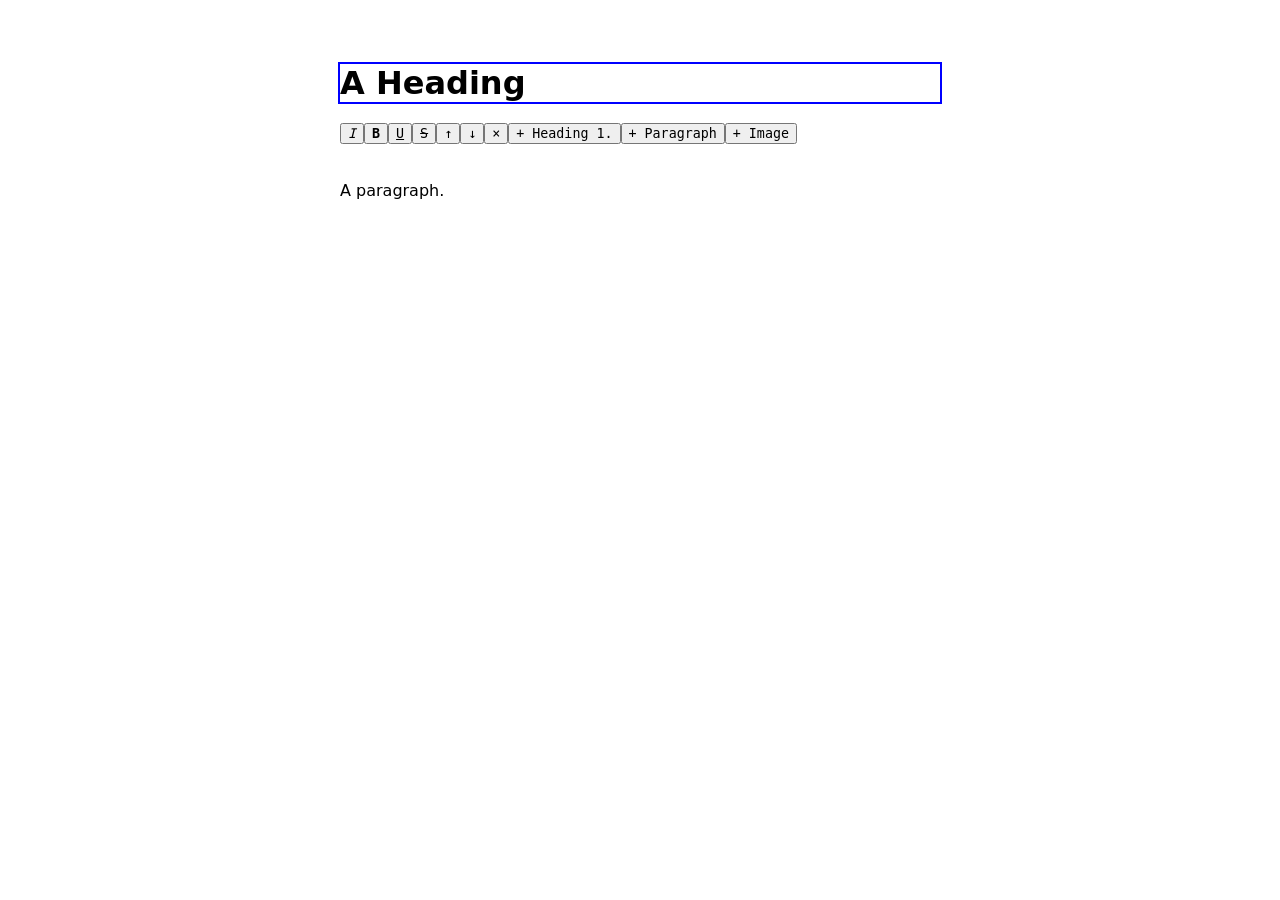
==== srv/index.html @ 30bdafa9 "Do custom path normalization so the cannot be above serve dir; add logging/debug/error/assert utils" ====
<!DOCTYPE HTML>
<html>
    <head>
        <link rel="stylesheet" href="styles.css">
        <script src="editHtml.js"></script>
    </head>
    <body>
        <h1>A Heading</h1>
        <p>
        A paragraph.
        </p>
    </body>
</html>
---- srv/styles.css ----
html {
    font-family: Seravek, 'Gill Sans Nova', Ubuntu, Calibri, 'DejaVu Sans', source-sans-pro, sans-serif;
    font-weight: normal;
}

body {
    max-width: 600px;
    margin: 4em auto;
}

img {
    max-width: 100%;
    min-width: 100%;
}

body > *[contenteditable=""] {
    outline: 2px solid #00F;
}

#edit-controls, #edit-controls button {
    font-family: ui-monospace, 'Cascadia Code', 'Source Code Pro', Menlo, Consolas, 'DejaVu Sans Mono', monospace;
    font-weight: normal;
}
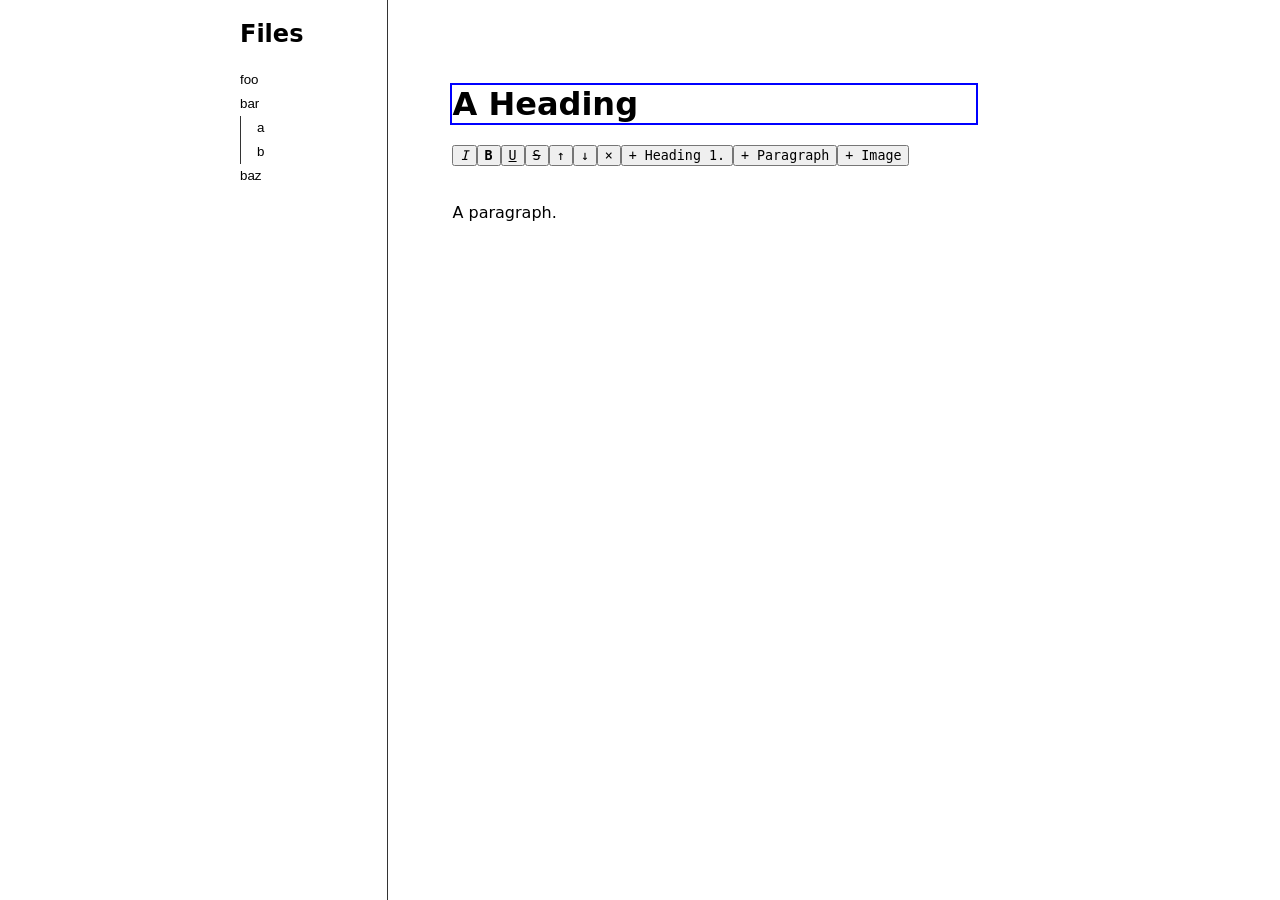
==== commit 43d9c2e7: "Add JavaScript code for file-tree UI" ====
--- a/srv/index.html
+++ b/srv/index.html
@@ -5,10 +5,12 @@
         <script src="editHtml.js"></script>
     </head>
     <body>
-        <h1>A Heading</h1>
-        <p>
-        A paragraph.
-        </p>
+        <main>
+            <h1>A Heading</h1>
+            <p>
+            A paragraph.
+            </p>
+        </main>
     </body>
 </html>
 
--- a/srv/styles.css
+++ b/srv/styles.css
@@ -1,11 +1,19 @@
 html {
     font-family: Seravek, 'Gill Sans Nova', Ubuntu, Calibri, 'DejaVu Sans', source-sans-pro, sans-serif;
     font-weight: normal;
+
+    margin: 0;
+    padding: 0;
 }
 
 body {
     max-width: 600px;
-    margin: 4em auto;
+    margin: 0 auto;
+    padding: 0;
+}
+
+main {
+    margin: 4em;
 }
 
 img {
@@ -13,11 +21,67 @@
     min-width: 100%;
 }
 
-body > *[contenteditable=""] {
+main h1[contenteditable=""],
+main p[contenteditable=""],
+main img[contenteditable=""],
+main *[contenteditable=""]:focus {
     outline: 2px solid #00F;
+    border: none;
+}
+main h1:hover, main p:hover, main img:hover {
+    outline: 1px solid #333;
+    border: none;
 }
 
 #edit-controls, #edit-controls button {
     font-family: ui-monospace, 'Cascadia Code', 'Source Code Pro', Menlo, Consolas, 'DejaVu Sans Mono', monospace;
     font-weight: normal;
 }
+
+#file-tree {
+    width: 200px;
+    height: 100vh;
+    border-right: 1px solid #333;
+}
+#file-tree > ul:first-of-type {
+    padding: 0;
+    margin: 0;
+    border-left: none;
+}
+#file-tree ul {
+    padding-left: 1rem;
+    border-left: 1px solid #333;
+}
+#file-tree li::marker {
+    content: "";
+}
+#file-tree li > div {
+    width: 100%;
+    display: grid;
+    grid-template-rows: auto auto auto;
+    grid-template-columns: auto auto auto auto auto auto;
+}
+#file-tree li > div > input {
+    grid-column: 1 / 7;
+    line-height: 1.5rem;
+    margin: 0;
+    padding: 0;
+    background-color: transparent;
+    outline: none;
+    border: none;
+}
+#file-tree li > div:hover > input {
+    outline: 1px solid #333;
+}
+#file-tree li > div > input:focus {
+    outline: 2px solid #00F;
+}
+#file-tree li > div > button {
+    display: none;
+}
+#file-tree li > div > button.edit-page {
+    grid-column: 1 / 7;
+}
+#file-tree li > div:hover > button, #file-tree li > div > input:focus ~ button {
+    display: initial;
+}
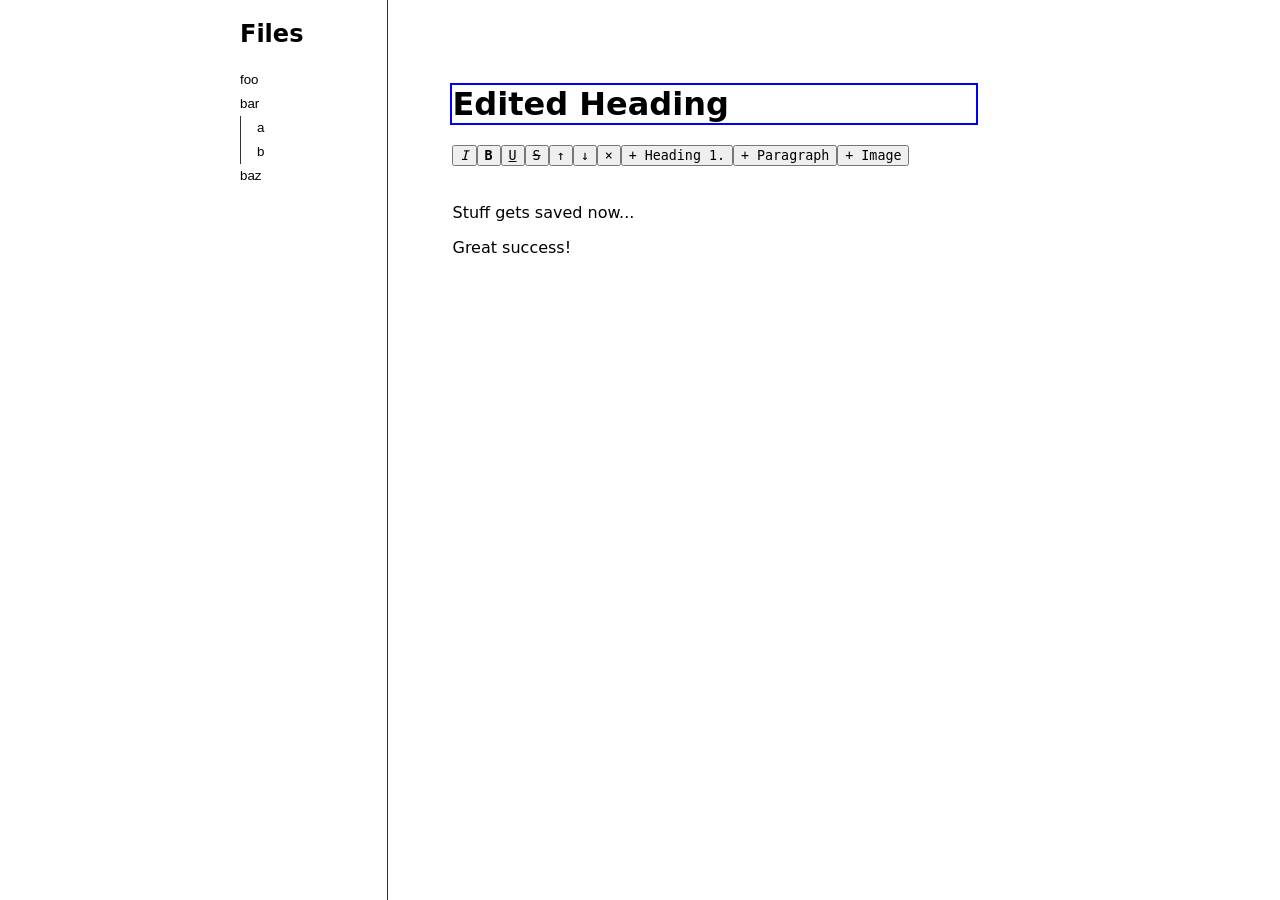
==== commit 1375cc8a: "Save HTML-page edits by sending PUT-requests from the client and handling them in the server code" ====
--- a/srv/index.html
+++ b/srv/index.html
@@ -1,16 +1,13 @@
-<!DOCTYPE HTML>
-<html>
-    <head>
+<!DOCTYPE html><html><head>
         <link rel="stylesheet" href="styles.css">
         <script src="editHtml.js"></script>
     </head>
     <body>
         <main>
-            <h1>A Heading</h1>
-            <p>
-            A paragraph.
-            </p>
+            
+            <h1>Edited Heading</h1><p>Stuff gets saved now...</p><p>Great success!</p>
         </main>
-    </body>
-</html>
+    
 
+
+</body></html>
